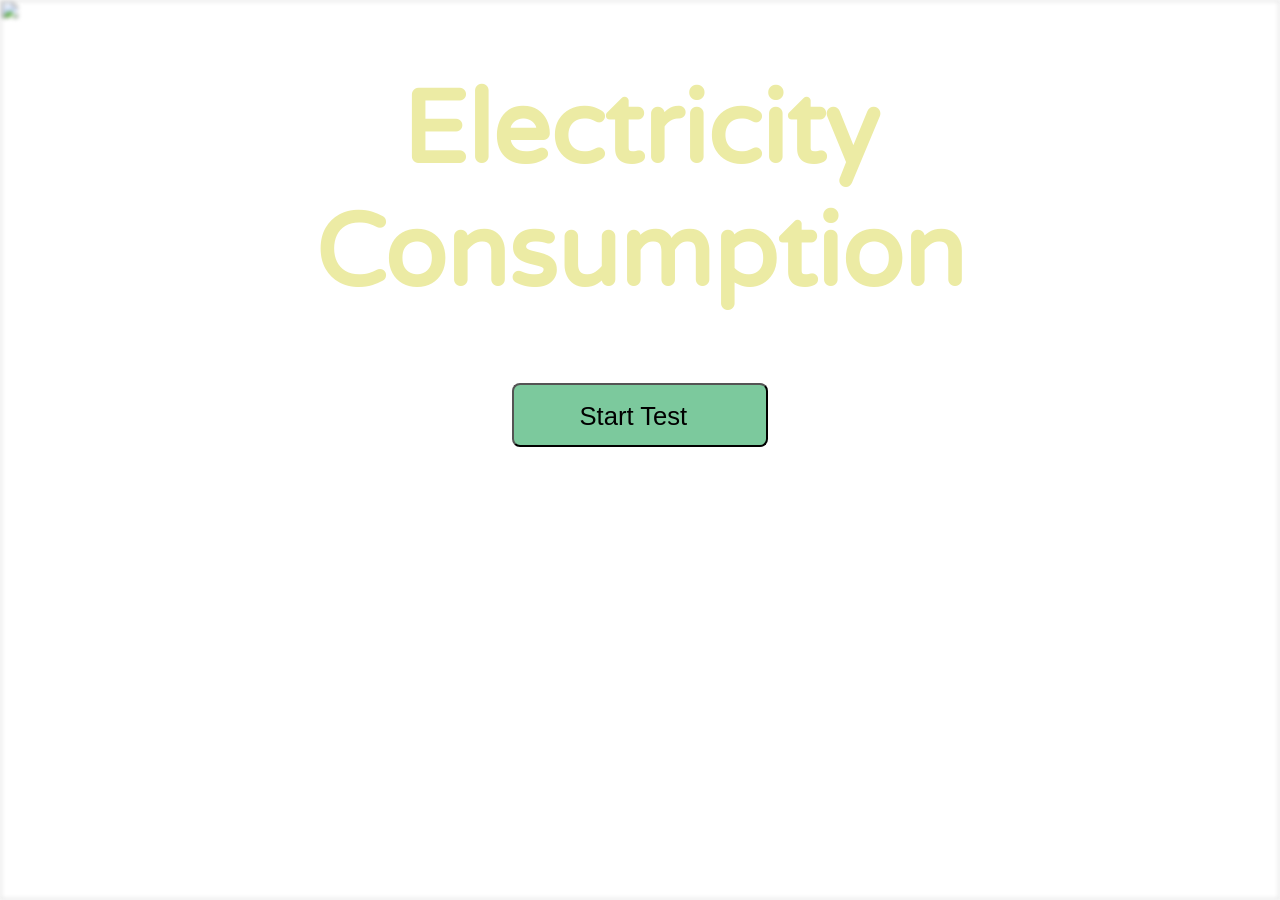
==== index.html @ c90f144e "Rename TheRealRealProduct.html to index.html" ====
<!DOCTYPE html>
<html lang="en">
  <head>
    <meta charset="UTF-8" />
    <meta name="viewport" content="width=device-width, initial-scale=1.0" />
    <meta http-equiv="X-UA-Compatible" content="ie=edge" />
    <title>Start Quiz</title>
    <link rel="stylesheet" href="Product.css" />
    <link
      href="https://fonts.googleapis.com/css?family=Varela Round"
      rel="stylesheet"
    />
  </head>
  <body>
    <h1 id="title">
      Electricity<br />
      Consumption
    </h1>
    <img
      id="bg"
      src="https://group.met.com/media/omvoe0f3/electricity.jpg?anchor=center&mode=crop&width=1920&rnd=133293326643000000&mode=max&upscale=false"
    />
    <!-- Button to show the pop-up -->
    <button
      id="start"
      onclick="showPopup(); showX(); LoadResults(); showwrong1(); removenext1()"
    >
      <p>Start Test</p>
    </button>
    <!-- Username -->
    <!-- Pop-up content - Part 1 -->
    <div id="popupContent1" class="popup-content">
      <h2>Question 1</h2>
      <p class="question">Which lightbulb is more cost and energy efficient?</p>

      <img
        src="https://globeledphilippines.com/wp-content/uploads/2024/01/LED-Bulb.jpg"
        alt="led"
        class="img1"
        loading="lazy"
      />

      <img
        src="https://hips.hearstapps.com/hmg-prod/images/lighted-vintage-incandescent-bulb-royalty-free-image-1690996934.jpg?crop=0.6673xw:1xh;center,top&resize=1200:*"
        alt="Incandescent Light Bulb"
        class="img2"
        loading="lazy"
      />
      <input
        type="radio"
        name="question1"
        value="1"
        class="choice1"
        onclick="showright1()"
      />
      <input
        type="radio"
        name="question1"
        value="2"
        class="choice2"
        onclick="showwrong1()"
      />

      <div class="results">
        <p class="correct" id="correctpopupContent1">
          Your answer was correct!
        </p>
        <p class="incorrect" id="incorrectpopupContent1">
          Your answer was incorrect
        </p>
      </div>
      <button class="next1" onclick="nextPart(1)">Next</button>
      <button class="next" onclick="nextPart(1); showwrong2()">Next</button>
      <span id="X" onclick="hidePopup()">×</span>
    </div>

    <!-- Pop-up content - Part 2 -->
    <div id="popupContent2" class="popup-content">
      <h2>Question 2</h2>
      <p class="question">
        Based on your observations, which is more efficient to use at our homes?
      </p>
      <img
        src="https://globeledphilippines.com/wp-content/uploads/2024/01/LED-Bulb.jpg"
        alt="led"
        class="img1"
        loading="lazy"
      />

      <img
        src="https://hips.hearstapps.com/hmg-prod/images/lighted-vintage-incandescent-bulb-royalty-free-image-1690996934.jpg?crop=0.6673xw:1xh;center,top&resize=1200:*"
        alt="Incandescent Light Bulb"
        class="img2"
        loading="lazy"
      />
      <input
        type="radio"
        name="question1"
        value="1"
        class="choice1"
        onclick="showright2()"
      />
      <input
        type="radio"
        name="question1"
        value="2"
        class="choice2"
        onclick="showwrong2()"
      />
      <div class="results">
        <p class="correct" id="correctpopupContent2">
          Your answer was correct!
        </p>
        <p class="incorrect" id="incorrectpopupContent2">
          Your answer was incorrect
        </p>
      </div>
      <button id="back" onclick="previousPart(2)">Previous</button>
      <button class="next1" onclick="nextPart(2)">Next</button>
      <button class="next" onclick="nextPart(2); showwrong3()">Next</button
      ><span id="X" onclick="hidePopup()">×</span>
    </div>

    <!-- Pop-up content - Part 3 -->
    <div id="popupContent3" class="popup-content">
      <h2>Question 3</h2>
      <p class="question">Which do you think consumes more energy?</p>

      <img
        src="https://globeledphilippines.com/wp-content/uploads/2024/01/LED-Bulb.jpg"
        alt="led"
        class="img1"
        loading="lazy"
      />

      <img
        src="https://hips.hearstapps.com/hmg-prod/images/lighted-vintage-incandescent-bulb-royalty-free-image-1690996934.jpg?crop=0.6673xw:1xh;center,top&resize=1200:*"
        alt="Incandescent Light Bulb"
        class="img2"
        loading="lazy"
      />
      <input
        type="radio"
        name="question1"
        value="1"
        class="choice1"
        onclick="showwrong3()"
      />
      <input
        type="radio"
        name="question1"
        value="2"
        class="choice2"
        onclick="showright3()"
      />
      <div class="results">
        <p class="correct" id="correctpopupContent3">
          Your answer was correct!
        </p>
        <p class="incorrect" id="incorrectpopupContent3">
          Your answer was incorrect
        </p>
      </div>
      <button id="back" onclick="previousPart(3)">Previous</button
      ><button id="next" onclick="nextPart(3)">Next</button
      ><span id="X" onclick="hidePopup()">×</span>
    </div>

    <!-- Pop-up content - Part 4 -->
    <div id="popupContent4" class="popup-content">
      <h2>Question 4</h2>
      <p class="question">
        If you have LED lightbulbs at use, what are the advantages and
        disadvantages you observed?
      </p>
      <textarea
        class="essay-input"
        name="essayResponse"
        placeholder="Type your essay here"
      ></textarea>
      <div class="results">
        <p id="essay_check">Not yet Graded</p>
      </div>
      <button id="back" onclick="previousPart(4)">Previous</button
      ><button id="next" onclick="nextPart(4); showwrong4()">Next</button
      ><span id="X" onclick="hidePopup()">×</span>
    </div>
    <!-- Pop-up content - Part 5 -->
    <div id="popupContent5" class="popup-content">
      <h2>Question 5</h2>
      <p class="question">
        Are LED lightbulbs beneficial or harmful to our environment?
      </p>
      <textarea
        class="essay-input"
        name="essayResponse"
        placeholder="Type your essay here"
      ></textarea>
      <div class="results">
        <p id="essay_check">Not yet Graded</p>
      </div>
      <button id="back" onclick="previousPart(5)">Previous</button
      ><button id="next" onclick="nextPart(5); disableRadio()">Next</button
      ><span id="X" onclick="hidePopup()">×</span>
    </div>
    <!-- Pop-up content - Part 6 -->
    <div id="popupContent6" class="popup-content">
      <h2>Question 6</h2>
      <p class="question">
        What other benefits do LED lightbulbs have, besides producing artificial
        light to our homes?
      </p>
      <textarea
        class="essay-input"
        name="essayResponse"
        placeholder="Type your essay here"
      ></textarea>
      <div class="results">
        <p id="essay_check">Not yet Graded</p>
      </div>
      <button id="back" onclick="previousPart(6)">Previous</button>
      <button
        id="submit"
        onclick="showPopup(); showX(); hidePopup6(); hidesubmit(); showfinish(); showResults(); removenext(); disableTextArea()"
      >
        Submit
      </button>
      <button id="finish" onclick="hidePopup(); restartWebsite()">Finish</button
      ><span id="X" onclick="hidePopup(); ">×</span>
    </div>
    <script src="Product.js"></script>
  </body>
</html>
---- Product.css ----
body {
  margin: 0;
  font-family: "Varela Round";
}
#bg {
  position: fixed;
  top: 0;
  left: 0;
  width: 100%;
  height: 100%;
  object-fit: cover;
  z-index: -1; /* Ensure the image stays in the background */
  filter: blur(2px);
}
/* Style the pop-up content */
.popup-content {
  display: none;
  position: fixed;
  top: 50%;
  left: 50%;
  transform: translate(-50%, -50%);
  background-color: white;
  padding: 20px;
  border: 1px solid #ccc;
  border-radius: 5px;
  z-index: 9998;
  width: 85%;
  height: 85%;
}
h1,
#start {
  text-align: center;
  display: block;
  margin-left: auto;
  margin-right: auto;
  transform: translateY(
    40px
  ); /* Move the element 20px below its final position */
  animation: fadeInUp 3s ease forwards; /* Animation duration and easing */
}
h1 {
  font-size: 8vw;

  color: rgb(236, 235, 164);
}
h2 {
  font-size: 3.5vh;
  text-align: center;
  margin-top: 1.2%;
}
.question {
  text-align: center;
  margin-top: 2.4%;
  font-size: 2.5vh;
}
.choice1,
.choice2 {
  position: absolute;
  top: 42%;
}
.choice1 {
  left: 10%;
}
.choice2 {
  left: 55.3%;
}

#start {
  border-radius: 8px;
  width: 20vw;
  height: 5vw;
  background-color: rgb(124, 201, 157);
}
#start p {
  font-size: 2vw;
  position: absolute;
  top: -0.7vw;
  left: 26%;
}
.incorrect,
.correct,
.results {
  position: absolute;
  top: 85%;
  left: 0;
  right: 0;
  transform: translateY(-50%);
  text-align: center;
}
.next1,
.next,
#next,
#submit,
#finish {
  position: absolute;
  top: 95%;
  right: 10px;
}
#back {
  position: absolute;
  top: 95%;
  right: 70px;
}
#X {
  position: absolute;
  top: 10px;
  right: 10px;
  font-size: 24px;
  cursor: pointer;
  z-index: 9999;
}
.img1,
.img2 {
  width: 25%;
  height: 40%;
  display: block;
  float: left;
  border: 2px solid;
}
.img1 {
  position: absolute;
  left: 15%;
}
.img2 {
  position: absolute;
  left: 60%;
}
textarea {
  resize: none;
  margin-left: auto;
  margin-right: auto;
  display: block;
  width: 90%;
  height: 50%;
  font-size: 1.4vh;
}
#finish {
  display: none;
}
@media only screen and (max-width: 600px) {
  .choice1,
  .choice2 {
    position: absolute;
    top: 42%;
  }
  .choice1 {
    left: 21%;
    top: 35%;
  }
  .choice2 {
    left: 21%;
    top: 66%;
  }
  .img1,
  .img2 {
    position: absolute;
    left: 0;
    right: 0;
    transform: translateY(-50%);
    height: 25%;
    width: 35%;
    margin-left: auto;
    margin-right: auto;
    display: block;
    border: 2px solid;
  }
  .img1 {
    top: 35%;
  }
  .img2 {
    top: 67%;
  }
}
@keyframes fadeInUp {
  from {
    opacity: 0;
    transform: translateY(
      30px
    ); /* Move the element 20px below its final position */
  }
  to {
    opacity: 1;
    transform: translateY(0); /* Move the element to its final position */
  }
}
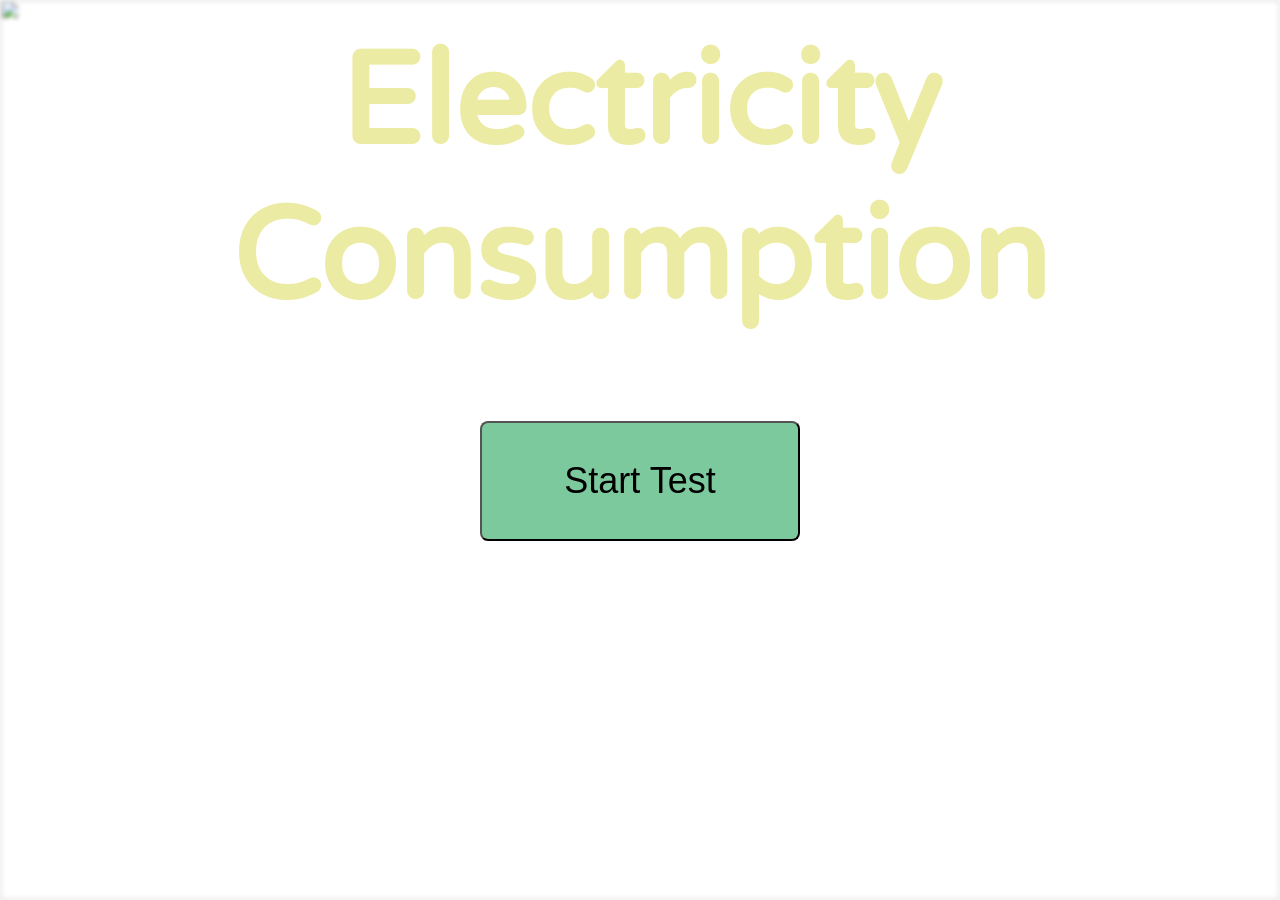
==== commit e3c414bb: "Update index.html" ====
--- a/index.html
+++ b/index.html
@@ -23,7 +23,7 @@
     <!-- Button to show the pop-up -->
     <button
       id="start"
-      onclick="showPopup(); showX(); LoadResults(); showwrong1(); removenext1()"
+      onclick="showPopup(); showX(); LoadResults(); showwrong1(); removenext1(); hidetitle()"
     >
       <p>Start Test</p>
     </button>
@@ -71,7 +71,7 @@
       </div>
       <button class="next1" onclick="nextPart(1)">Next</button>
       <button class="next" onclick="nextPart(1); showwrong2()">Next</button>
-      <span id="X" onclick="hidePopup()">×</span>
+      <span id="X" onclick="hidePopup(); showtitle()">×</span>
     </div>
 
     <!-- Pop-up content - Part 2 -->
@@ -95,14 +95,14 @@
       />
       <input
         type="radio"
-        name="question1"
+        name="question2"
         value="1"
         class="choice1"
         onclick="showright2()"
       />
       <input
         type="radio"
-        name="question1"
+        name="question2"
         value="2"
         class="choice2"
         onclick="showwrong2()"
@@ -118,7 +118,7 @@
       <button id="back" onclick="previousPart(2)">Previous</button>
       <button class="next1" onclick="nextPart(2)">Next</button>
       <button class="next" onclick="nextPart(2); showwrong3()">Next</button
-      ><span id="X" onclick="hidePopup()">×</span>
+      ><span id="X" onclick="hidePopup(); showtitle()">×</span>
     </div>
 
     <!-- Pop-up content - Part 3 -->
@@ -141,14 +141,14 @@
       />
       <input
         type="radio"
-        name="question1"
+        name="question3"
         value="1"
         class="choice1"
         onclick="showwrong3()"
       />
       <input
         type="radio"
-        name="question1"
+        name="question3"
         value="2"
         class="choice2"
         onclick="showright3()"
@@ -163,7 +163,7 @@
       </div>
       <button id="back" onclick="previousPart(3)">Previous</button
       ><button id="next" onclick="nextPart(3)">Next</button
-      ><span id="X" onclick="hidePopup()">×</span>
+      ><span id="X" onclick="hidePopup(); showtitle()">×</span>
     </div>
 
     <!-- Pop-up content - Part 4 -->
@@ -183,7 +183,7 @@
       </div>
       <button id="back" onclick="previousPart(4)">Previous</button
       ><button id="next" onclick="nextPart(4); showwrong4()">Next</button
-      ><span id="X" onclick="hidePopup()">×</span>
+      ><span id="X" onclick="hidePopup(); showtitle()">×</span>
     </div>
     <!-- Pop-up content - Part 5 -->
     <div id="popupContent5" class="popup-content">
@@ -201,7 +201,7 @@
       </div>
       <button id="back" onclick="previousPart(5)">Previous</button
       ><button id="next" onclick="nextPart(5); disableRadio()">Next</button
-      ><span id="X" onclick="hidePopup()">×</span>
+      ><span id="X" onclick="hidePopup(); showtitle()">×</span>
     </div>
     <!-- Pop-up content - Part 6 -->
     <div id="popupContent6" class="popup-content">
@@ -226,7 +226,7 @@
         Submit
       </button>
       <button id="finish" onclick="hidePopup(); restartWebsite()">Finish</button
-      ><span id="X" onclick="hidePopup(); ">×</span>
+      ><span id="X" onclick="hidePopup(); showtitle()">×</span>
     </div>
     <script src="Product.js"></script>
   </body>
--- a/Product.css
+++ b/Product.css
@@ -1,6 +1,7 @@
 body {
   margin: 0;
   font-family: "Varela Round";
+  overflow-y: hidden;
 }
 #bg {
   position: fixed;
@@ -19,15 +20,15 @@
   top: 50%;
   left: 50%;
   transform: translate(-50%, -50%);
-  background-color: white;
+  background-color: #fdfcf3;
   padding: 20px;
-  border: 1px solid #ccc;
-  border-radius: 5px;
+  border: 3px solid #ffebcd;
+  border-radius: 30px;
   z-index: 9998;
   width: 85%;
   height: 85%;
 }
-h1,
+#title,
 #start {
   text-align: center;
   display: block;
@@ -35,28 +36,33 @@
   margin-right: auto;
   transform: translateY(
     40px
-  ); /* Move the element 20px below its final position */
+  ); /* Move the element 40px below its final position */
   animation: fadeInUp 3s ease forwards; /* Animation duration and easing */
 }
+#title {
+  font-size: 10vw;
+  margin-top: 2vw;
+}
+
 h1 {
   font-size: 8vw;
 
   color: rgb(236, 235, 164);
 }
 h2 {
-  font-size: 3.5vh;
+  font-size: 3vw;
   text-align: center;
   margin-top: 1.2%;
 }
 .question {
   text-align: center;
   margin-top: 2.4%;
-  font-size: 2.5vh;
+  font-size: 2vw;
 }
 .choice1,
 .choice2 {
   position: absolute;
-  top: 42%;
+  top: 52%;
 }
 .choice1 {
   left: 10%;
@@ -67,15 +73,12 @@
 
 #start {
   border-radius: 8px;
-  width: 20vw;
-  height: 5vw;
+  width: 25vw;
   background-color: rgb(124, 201, 157);
 }
 #start p {
-  font-size: 2vw;
-  position: absolute;
-  top: -0.7vw;
-  left: 26%;
+  text-align: center;
+  font-size: 4vh;
 }
 .incorrect,
 .correct,
@@ -86,6 +89,12 @@
   right: 0;
   transform: translateY(-50%);
   text-align: center;
+}
+.correct {
+  color: rgb(49, 177, 49);
+}
+.incorrect {
+  color: red;
 }
 .next1,
 .next,
@@ -93,13 +102,19 @@
 #submit,
 #finish {
   position: absolute;
-  top: 95%;
+  top: 94%;
   right: 10px;
+  background-color: #fbf0d9;
+  border-radius: 12px;
+  font-size: 2.7vh;
 }
 #back {
   position: absolute;
-  top: 95%;
-  right: 70px;
+  top: 94%;
+  left: 10px;
+  background-color: #fbf0d9;
+  border-radius: 12px;
+  font-size: 2.7vh;
 }
 #X {
   position: absolute;
@@ -116,9 +131,11 @@
   display: block;
   float: left;
   border: 2px solid;
+  top: 35%;
 }
 .img1 {
   position: absolute;
+
   left: 15%;
 }
 .img2 {
@@ -132,12 +149,32 @@
   display: block;
   width: 90%;
   height: 50%;
-  font-size: 1.4vh;
+  font-size: 2.4vh;
 }
 #finish {
   display: none;
 }
+
 @media only screen and (max-width: 600px) {
+  body {
+    overflow-y: visible;
+  }
+  h2 {
+    font-size: 4.5vw;
+    margin-top: -5%;
+  }
+  #start {
+    width: 35vw;
+  }
+  #title {
+    margin-top: 20%;
+    font-size: 15vw;
+    text-wrap: wrap;
+  }
+  .question {
+    text-wrap: wrap;
+    font-size: 3.5vw;
+  }
   .choice1,
   .choice2 {
     position: absolute;
@@ -157,8 +194,8 @@
     left: 0;
     right: 0;
     transform: translateY(-50%);
-    height: 25%;
-    width: 35%;
+    height: 20%;
+    width: 25%;
     margin-left: auto;
     margin-right: auto;
     display: block;
